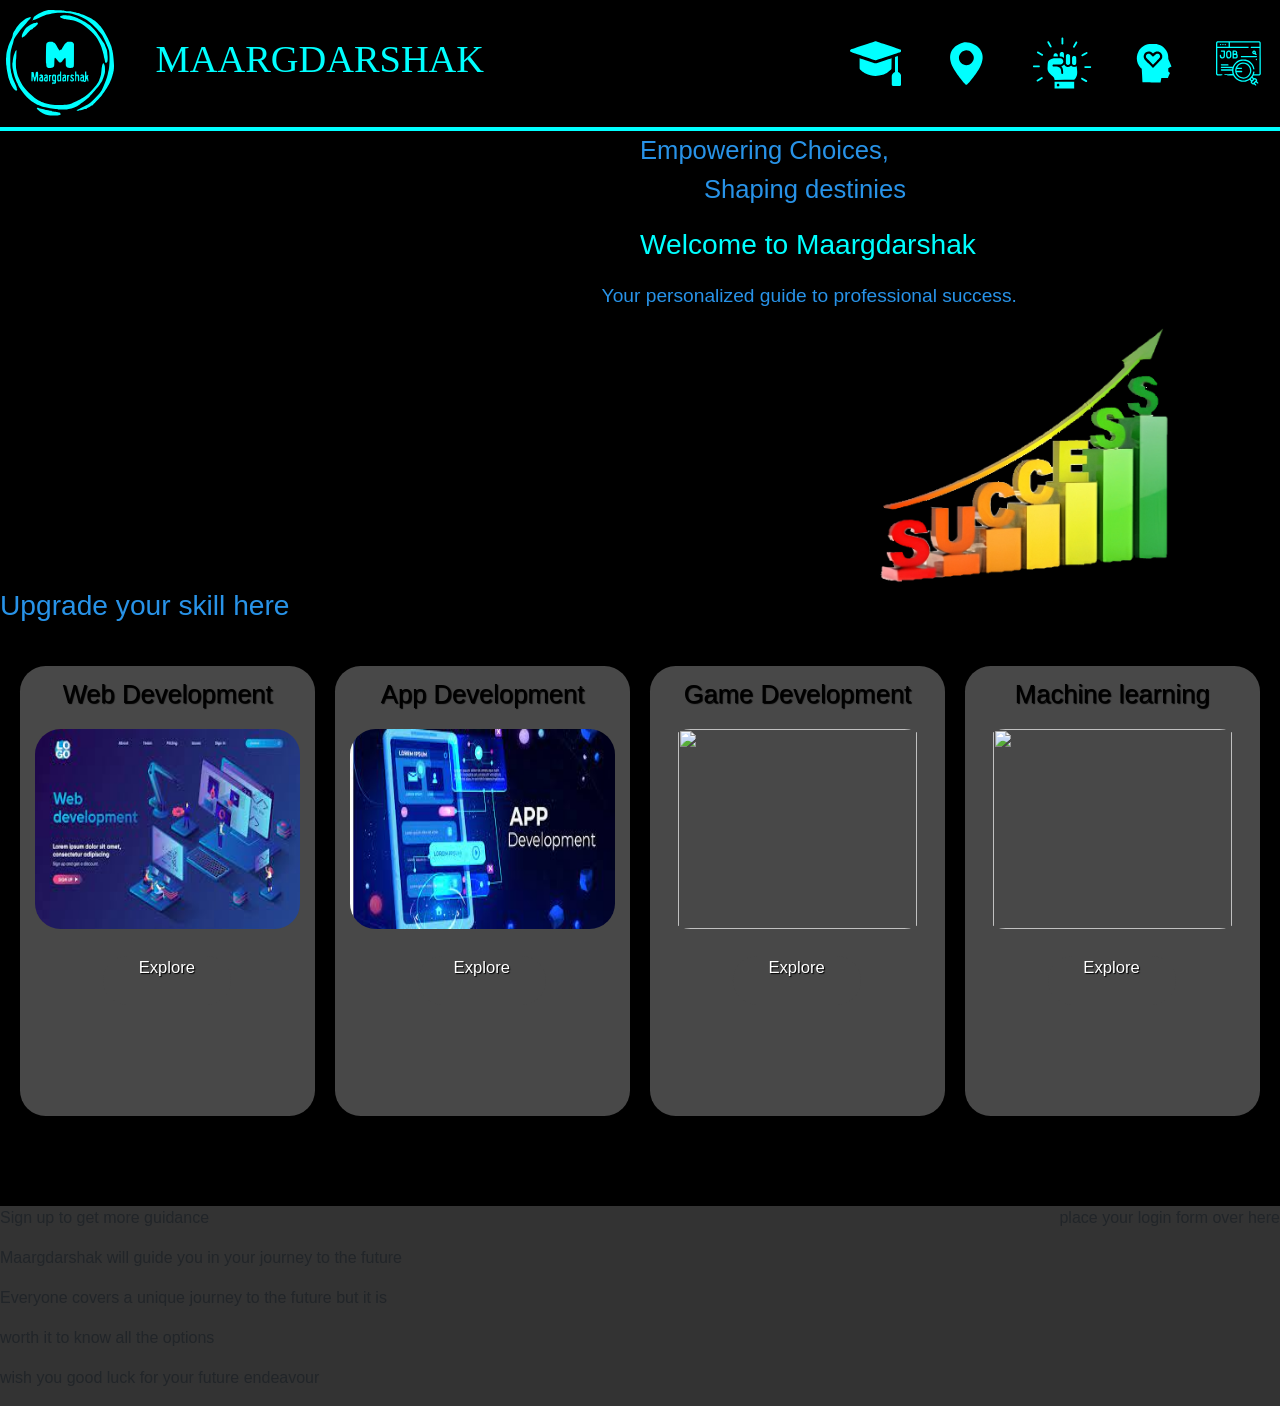
==== index.html @ 3f33ebee "Add files via upload" ====
<!DOCTYPE html>
<html>
<head><title>MAARG DARSHAK</title>
  <meta charset="UTF-8">
    <link rel="stylesheet" href="style.css"/>
    <meta name="viewport" content="width=device-width, initial-scale=1, shrink-to-fit=yes">
    <link rel="stylesheet" href="https://unicons.iconscout.com/release/v2.1.9/css/unicons.css">
  <link rel="stylesheet" href="https://cdnjs.cloudflare.com/ajax/libs/twitter-bootstrap/4.5.0/css/bootstrap.min.css">
  <style>
    body::-webkit-scrollbar {
  width: 0.1em;
  background-color: transparent;
}
    body {
      background-color:black; 
    }
  </style>
</head>
<body>
<div class="mainrow">
<div class="logo">
    <!-- logo -->
    <svg version="1.0" xmlns="http://www.w3.org/2000/svg"
 width="15vw" height="auto" viewBox="0 0 638.000000 668.000000"
 preserveAspectRatio="xMidYMid meet">

<g transform="translate(0.000000,668.000000) scale(0.100000,-0.100000)"
fill="#00ffff" stroke="none">
<path d="M2580 6139 c-19 -6 -62 -17 -95 -26 -182 -46 -393 -141 -551 -249
-123 -83 -124 -84 -129 -123 -2 -18 -16 -46 -31 -64 -24 -28 -24 -32 -9 -43
15 -11 15 -13 -2 -17 -10 -3 3 -5 29 -6 49 -1 83 12 338 129 74 34 173 78 220
97 47 19 89 38 95 42 28 20 141 45 440 98 109 19 612 30 629 13 5 -5 44 -10
86 -11 283 -2 900 -244 1172 -461 153 -122 210 -173 353 -319 148 -152 329
-361 342 -396 4 -10 19 -36 35 -59 33 -50 124 -240 184 -389 25 -60 51 -123
59 -140 35 -75 79 -195 90 -245 26 -111 38 -402 27 -620 -12 -226 -29 -394
-43 -425 -5 -11 -13 -47 -19 -80 -21 -117 -42 -206 -77 -315 -60 -193 -180
-486 -276 -678 -39 -77 -168 -229 -372 -440 -224 -231 -343 -316 -665 -475
-234 -115 -310 -159 -310 -178 0 -12 127 -12 134 0 3 4 27 11 53 14 51 6 111
23 211 58 54 19 66 20 87 9 20 -11 27 -11 40 0 8 7 15 19 15 26 0 8 28 28 63
45 34 17 101 55 148 85 47 30 96 54 108 54 11 0 21 5 21 12 0 6 69 81 153 167
84 86 175 183 202 216 28 33 82 96 120 141 155 179 384 550 456 737 19 51 25
65 47 117 6 14 18 50 27 80 9 30 20 63 26 72 5 10 9 24 9 31 0 8 11 50 25 93
14 43 25 93 25 111 0 17 4 34 10 38 5 3 9 18 9 33 0 15 5 68 11 118 11 92 8
174 -20 514 -9 111 -32 290 -46 360 -2 14 -7 42 -10 63 -4 20 -10 40 -15 43
-5 3 -9 16 -9 30 0 21 -21 108 -48 199 -11 36 -50 129 -98 233 -20 42 -47 102
-61 132 -106 232 -231 445 -365 624 -71 93 -280 304 -348 350 -150 101 -193
127 -265 164 -103 52 -323 147 -400 173 -33 11 -87 30 -120 43 -33 13 -80 29
-105 35 -25 7 -61 16 -80 22 -19 5 -71 17 -115 25 -44 8 -93 18 -110 21 -16 3
-39 12 -50 19 -14 11 -61 14 -182 14 -150 0 -165 2 -200 23 -36 21 -51 22
-353 29 -173 4 -353 9 -400 12 -47 2 -101 0 -120 -5z"/>
<path d="M3340 5844 c-19 -7 -45 -13 -56 -13 -26 -1 -74 -37 -74 -57 0 -17 79
-58 185 -96 57 -20 114 -31 200 -39 66 -6 129 -14 140 -19 11 -5 45 -11 75
-15 30 -3 69 -10 85 -15 401 -118 623 -254 1004 -615 93 -88 251 -265 251
-281 0 -6 7 -17 15 -24 45 -37 224 -387 272 -530 19 -58 46 -148 60 -200 13
-52 31 -120 40 -150 8 -30 19 -86 24 -124 5 -38 14 -77 20 -88 11 -20 24 -82
38 -180 11 -72 15 -78 55 -78 81 0 106 106 87 362 -19 259 -29 314 -71 403
-21 44 -47 110 -59 148 -26 86 -31 94 -111 202 -59 78 -140 198 -177 260 -131
220 -228 348 -374 491 -74 72 -150 142 -170 155 -165 111 -225 149 -294 188
-44 24 -100 54 -124 68 -24 13 -71 35 -103 49 -33 14 -97 43 -143 64 -80 38
-195 79 -317 115 -52 15 -295 36 -398 34 -25 -1 -61 -7 -80 -15z"/>
<path d="M1455 5711 c-222 -107 -476 -349 -617 -586 -23 -38 -56 -88 -73 -110
-17 -22 -37 -56 -45 -75 -7 -19 -17 -40 -21 -45 -4 -6 -10 -39 -14 -75 -9 -83
-52 -204 -127 -353 -67 -135 -72 -147 -139 -352 -56 -171 -82 -300 -84 -430
-1 -50 -5 -97 -9 -104 -11 -17 4 -400 15 -407 5 -3 9 -31 9 -62 0 -31 5 -86
11 -122 6 -36 12 -76 14 -90 2 -14 11 -59 20 -100 9 -41 25 -120 35 -175 11
-55 24 -109 28 -120 5 -11 17 -47 27 -80 10 -33 22 -64 26 -70 4 -5 10 -26 14
-45 4 -19 11 -41 15 -50 4 -8 27 -58 52 -110 65 -136 213 -328 244 -316 9 3
24 1 35 -5 15 -7 24 -7 35 2 16 13 19 75 4 84 -6 3 -10 18 -10 32 0 49 -33
140 -105 288 -40 83 -80 173 -90 200 -9 28 -21 59 -25 70 -16 38 -39 120 -45
160 -4 22 -10 49 -14 60 -16 40 -38 151 -40 199 -1 27 -7 59 -13 70 -16 29
-23 693 -9 806 20 160 27 196 75 368 9 30 27 86 41 125 14 40 34 114 45 166
27 120 34 138 117 263 183 277 353 492 568 718 222 235 264 287 250 310 -3 5
-27 10 -53 10 -35 0 -72 -12 -147 -49z"/>
<path d="M1710 5585 c0 -8 7 -15 15 -15 8 0 15 7 15 15 0 8 -7 15 -15 15 -8 0
-15 -7 -15 -15z"/>
<path d="M1930 5461 c-8 -5 -35 -12 -60 -16 -188 -31 -488 -232 -560 -375 -12
-25 -33 -59 -46 -76 -60 -81 -115 -260 -93 -308 15 -32 20 -32 49 -1 15 16 32
24 49 22 28 -2 65 35 258 254 85 97 97 107 162 134 58 23 70 32 66 46 -5 14
17 32 94 83 99 66 160 126 180 179 9 23 7 31 -9 47 -21 21 -64 26 -90 11z"/>
<path d="M2557 4415 c-46 -25 -68 -55 -81 -114 -13 -64 -19 -992 -6 -1005 5
-5 10 -44 10 -86 0 -90 18 -127 78 -156 34 -18 52 -19 138 -14 114 7 161 25
189 73 17 28 21 57 25 232 7 247 19 281 74 213 172 -212 182 -222 213 -229 48
-10 87 13 145 87 29 36 68 83 86 102 17 19 32 39 32 44 0 4 11 8 24 8 22 0 24
-5 31 -67 5 -38 7 -125 6 -196 -1 -116 1 -131 23 -175 36 -70 69 -85 197 -90
122 -5 168 9 200 62 18 29 19 61 19 624 l0 592 -25 40 c-40 63 -85 80 -212 80
-102 0 -111 -2 -160 -30 -29 -17 -66 -49 -83 -73 -34 -46 -160 -256 -160 -266
0 -14 -52 -61 -68 -61 -10 0 -27 -7 -38 -15 -31 -23 -41 -18 -76 43 -18 31
-37 65 -43 74 -110 190 -153 253 -187 274 -21 13 -42 24 -47 24 -5 0 -14 7
-21 15 -20 25 -232 17 -283 -10z"/>
<path d="M829 3948 c-12 -23 -29 -65 -39 -93 -10 -27 -26 -68 -36 -90 -16 -36
-36 -125 -64 -280 -5 -27 -9 -73 -9 -102 -1 -28 -6 -55 -12 -59 -16 -9 -3
-246 17 -334 8 -36 19 -92 25 -125 27 -177 167 -584 220 -641 10 -11 19 -30
19 -42 0 -40 99 -208 229 -392 154 -216 349 -418 510 -528 97 -67 329 -202
346 -202 6 0 27 -8 46 -18 73 -37 246 -92 349 -111 36 -7 94 -19 130 -26 179
-39 241 -49 420 -66 63 -6 123 -15 132 -20 23 -12 432 -12 472 0 17 6 60 15
96 21 203 36 396 117 590 247 226 152 298 207 408 313 64 62 120 115 125 119
28 23 356 393 430 484 69 87 215 303 249 372 28 55 98 257 98 283 0 8 10 43
22 76 19 53 22 80 21 196 -1 158 -5 197 -28 265 -25 72 -53 109 -71 94 -23
-19 -52 -94 -59 -156 -4 -32 -10 -62 -14 -68 -3 -5 -6 -21 -7 -35 -2 -65 -26
-301 -35 -345 -17 -82 -69 -235 -105 -310 -86 -180 -128 -238 -336 -471 -191
-214 -345 -348 -548 -474 -109 -69 -553 -287 -622 -306 -130 -37 -213 -52
-304 -53 -53 -1 -106 -7 -116 -12 -11 -6 -85 -8 -186 -6 -351 10 -637 51 -822
118 -30 11 -69 25 -87 30 -53 16 -233 111 -318 168 -262 176 -596 511 -777
778 -54 81 -163 295 -207 406 -40 103 -57 160 -76 257 -9 47 -23 114 -31 149
-20 86 -31 477 -16 529 7 20 14 116 17 212 3 96 8 201 11 233 5 53 4 57 -15
57 -14 0 -27 -13 -42 -42z"/>
<path d="M3219 2838 c0 -7 0 -38 0 -68 2 -72 -8 -85 -58 -81 -34 2 -46 -2 -71
-27 -30 -30 -30 -31 -30 -145 0 -63 5 -127 10 -143 11 -32 65 -68 83 -57 7 4
37 8 67 8 l55 0 0 260 0 260 -27 3 c-18 2 -28 -2 -29 -10z m-19 -223 c20 -24
23 -186 4 -213 -17 -24 -43 -29 -62 -10 -15 15 -16 191 -2 219 13 23 43 25 60
4z"/>
<path d="M4022 2588 l3 -263 25 0 25 0 2 125 c3 155 7 170 37 170 46 0 55 -25
58 -165 l3 -130 28 0 c24 0 31 6 42 38 7 21 9 40 4 43 -5 3 -9 56 -9 117 -1
103 -3 114 -24 141 -23 27 -27 28 -75 22 l-50 -7 -3 83 -3 83 -33 3 -32 3 2
-263z"/>
<path d="M4557 2843 c-4 -3 -7 -56 -7 -118 0 -75 -4 -115 -12 -123 -10 -10
-10 -14 0 -21 9 -6 12 -35 10 -112 -3 -99 -4 -104 -25 -107 -21 -3 -23 1 -25
55 -1 32 -1 78 1 103 5 85 -7 129 -42 151 -40 25 -110 21 -140 -9 -35 -35 5
-82 42 -48 21 19 42 21 59 4 21 -21 13 -37 -27 -48 -21 -5 -50 -19 -65 -31
-24 -19 -26 -26 -26 -103 0 -107 8 -116 107 -114 55 1 77 -2 91 -15 23 -21 46
-22 62 -3 6 8 21 16 33 18 20 3 23 11 27 73 4 52 9 70 19 70 9 0 18 -15 23
-35 24 -101 28 -111 51 -108 19 3 22 9 21 53 -1 28 -9 72 -18 98 -21 64 -20
109 4 157 l20 40 -30 0 c-24 0 -35 -7 -51 -35 -12 -19 -25 -35 -30 -35 -14 0
-11 18 4 23 10 3 10 9 0 26 -8 12 -13 57 -13 111 l0 90 -28 0 c-16 0 -32 -3
-35 -7z m-117 -375 c-1 -62 -17 -88 -53 -88 -20 0 -28 6 -33 26 -10 38 8 87
36 101 44 22 50 17 50 -39z"/>
<path d="M1970 2833 c-21 -2 -41 -12 -47 -22 -6 -10 -17 -73 -24 -141 -8 -86
-16 -123 -26 -127 -8 -3 -17 -3 -20 1 -7 6 -18 63 -32 161 -17 115 -20 120
-82 123 l-55 3 -3 -238 c-1 -131 1 -246 4 -255 9 -22 51 -24 59 -2 3 9 6 65 6
124 0 60 4 111 9 114 17 11 28 -20 41 -114 16 -119 25 -140 61 -140 22 0 30 6
33 23 3 12 14 69 26 126 11 58 22 107 25 110 15 15 24 -27 28 -134 3 -66 6
-121 6 -122 4 -11 53 0 57 12 9 22 10 455 2 455 -4 0 -7 10 -5 22 2 24 -7 27
-63 21z"/>
<path d="M2140 2677 c-16 -8 -26 -23 -28 -39 -3 -22 2 -29 23 -34 18 -4 30 -2
35 7 7 10 11 10 24 0 24 -20 20 -29 -17 -45 -57 -23 -77 -59 -77 -136 0 -57 3
-70 23 -88 20 -19 35 -22 105 -22 44 0 83 3 85 8 3 4 2 74 -1 157 -5 147 -5
150 -33 177 -22 22 -37 28 -71 28 -24 0 -54 -6 -68 -13z m98 -207 c5 -69 -4
-90 -38 -90 -30 0 -30 1 -30 54 0 45 4 58 22 70 32 23 43 15 46 -34z"/>
<path d="M2403 2675 c-25 -10 -33 -20 -33 -39 0 -29 33 -44 55 -26 17 14 67 9
73 -7 2 -7 -5 -16 -15 -19 -71 -24 -102 -47 -117 -85 -26 -63 -21 -120 12
-151 24 -24 35 -26 100 -26 40 1 75 5 78 9 3 5 5 76 6 159 1 144 0 152 -22
175 -27 29 -85 33 -137 10z m92 -226 c0 -63 0 -64 -29 -67 -34 -4 -46 10 -46
56 0 22 8 41 25 58 38 38 50 27 50 -47z"/>
<path d="M2827 2680 c-40 -25 -48 -63 -41 -193 8 -148 19 -167 96 -167 44 0
48 -2 48 -24 0 -19 -7 -26 -30 -31 -19 -4 -36 -2 -45 5 -8 7 -25 10 -38 6 -20
-5 -23 -11 -23 -56 0 -33 4 -50 12 -50 7 0 16 5 19 10 3 6 35 10 69 10 103 0
104 2 107 205 1 94 1 193 1 221 -2 52 -2 52 -39 58 -94 15 -119 16 -136 6z
m107 -158 c7 -92 6 -105 -9 -122 -22 -25 -37 -25 -58 -2 -12 13 -16 39 -16
102 0 96 15 133 52 128 20 -3 23 -11 31 -106z"/>
<path d="M3371 2664 c-37 -31 -38 -39 -10 -55 16 -8 27 -8 44 1 28 15 59 10
63 -11 2 -11 -12 -20 -44 -30 -69 -21 -88 -52 -88 -142 -1 -102 5 -108 113
-104 l86 2 3 162 2 161 -26 21 c-39 31 -104 28 -143 -5z m109 -201 c0 -71 -9
-86 -46 -81 -26 3 -29 7 -32 47 -3 34 2 49 19 67 12 13 31 24 41 24 15 0 18
-8 18 -57z"/>
<path d="M3796 2667 c-20 -20 -26 -36 -26 -67 0 -62 25 -99 93 -135 21 -12 27
-23 27 -50 0 -33 -2 -35 -34 -35 -28 0 -35 4 -40 25 -7 28 -36 34 -55 11 -8
-10 -8 -20 3 -40 21 -42 46 -55 104 -56 70 0 92 21 92 90 0 49 -2 52 -66 114
-60 57 -65 65 -55 84 14 26 33 28 51 7 7 -8 25 -15 41 -15 24 0 29 4 29 23 0
35 -33 59 -89 65 -43 4 -53 1 -75 -21z"/>
<path d="M2622 2498 l3 -173 30 0 30 0 2 120 c3 147 7 163 36 167 16 2 23 11
25 31 l3 27 -66 0 -65 0 2 -172z"/>
<path d="M3597 2664 c-10 -10 -8 -316 2 -332 4 -8 19 -12 32 -10 24 3 24 5 29
135 3 72 8 135 12 139 4 4 18 12 30 18 13 7 23 20 23 31 0 17 -8 20 -60 23
-34 2 -64 0 -68 -4z"/>
<path d="M1982 898 c-23 -23 -12 -44 61 -114 137 -134 323 -230 544 -281 23
-6 134 -11 246 -12 351 -4 480 38 390 128 -23 22 -46 30 -128 45 -55 10 -120
22 -145 27 -25 6 -70 15 -100 20 -30 6 -62 14 -70 18 -9 5 -40 12 -70 15 -30
4 -64 11 -75 15 -11 5 -63 16 -115 26 -52 9 -102 20 -110 23 -8 3 -40 11 -70
18 -103 23 -185 45 -243 64 -66 23 -98 25 -115 8z"/>
</g>
</svg>
<h1 class="name">MAARGDARSHAK</h1>
</div>
<div  class="elements">
 
    <!-- academics -->
    <abbr title="Academics" ><svg class="icon" id="exploreButton"  version="1.0" xmlns="http://www.w3.org/2000/svg"
 width="4vw" height="auto" viewBox="0 0 512.000000 512.000000"
 preserveAspectRatio="xMidYMid meet">

<g transform="translate(0.000000,512.000000) scale(0.100000,-0.100000)"
fill="#000000" stroke="none">
<path d="M1325 4397 c-666 -222 -1224 -411 -1242 -420 -92 -48 -110 -176 -33
-240 21 -18 375 -140 1262 -436 678 -226 1242 -411 1253 -411 34 0 2452 810
2487 833 38 26 68 79 68 122 0 43 -30 96 -68 122 -38 25 -2455 833 -2492 833
-14 0 -569 -182 -1235 -403z"/>
<path d="M4638 3262 l-138 -46 0 -747 0 -746 -42 -19 c-121 -54 -219 -165
-258 -291 -19 -61 -20 -93 -20 -522 0 -520 -2 -506 80 -548 43 -23 51 -23 389
-23 328 0 347 1 387 21 31 15 48 32 63 63 20 41 21 59 21 479 0 285 -4 454
-11 489 -27 128 -128 260 -245 320 l-64 33 0 793 c0 627 -3 792 -12 791 -7 0
-75 -22 -150 -47z"/>
<path d="M960 2593 c0 -280 5 -526 10 -547 21 -94 326 -340 585 -473 530 -272
1137 -317 1715 -126 133 44 357 153 480 233 208 137 385 298 400 366 8 33 15
1054 7 1054 -1 0 -340 -113 -752 -251 l-750 -252 -95 0 -95 0 -750 252 c-412
138 -751 251 -752 251 -2 0 -3 -228 -3 -507z"/>
</g>
</svg></abbr>
<div id="overlay" class="overlay">
  <iframe id="animateFrame" src="academics.html"></iframe>
  <script src="demo.js"></script>
</div>

<!-- location --> 

<abbr title="Location" ><svg class="icon" version="1.0" xmlns="http://www.w3.org/2000/svg"
width="3.5vw" height="auto" viewBox="0 0 48.000000 48.000000"
preserveAspectRatio="xMidYMid meet">

<g transform="translate(0.000000,48.000000) scale(0.100000,-0.100000)"
fill="#00ffff" stroke="none">
<path d="M200 461 c-130 -41 -168 -142 -102 -267 35 -64 127 -184 142 -184 15
0 107 120 142 184 40 76 43 135 9 190 -36 57 -131 96 -191 77z m95 -106 c33
-32 33 -78 0 -110 -49 -50 -135 -15 -135 55 0 41 39 80 80 80 19 0 40 -9 55
-25z"/>
</g>
</svg></abbr>

<!-- strength -->

<abbr title="Strength" ><a href="page.html"><svg class="icon" version="1.0" xmlns="http://www.w3.org/2000/svg"
 width="4.7vw" height="auto" viewBox="0 0 512.000000 512.000000"
 preserveAspectRatio="xMidYMid meet">

<g transform="translate(0.000000,512.000000) scale(0.100000,-0.100000)"
fill="#00ffff" stroke="none">
<path d="M2536 4709 l-26 -20 0 -254 0 -254 26 -20 c35 -28 67 -26 101 3 l28
24 0 247 0 247 -28 24 c-34 29 -66 31 -101 3z"/>
<path d="M1330 4400 c-44 -44 -40 -57 85 -276 65 -113 127 -212 139 -220 29
-20 68 -18 94 6 46 43 42 57 -74 261 -60 105 -121 204 -136 220 -31 35 -78 39
-108 9z"/>
<path d="M3764 4392 c-12 -2 -29 -11 -37 -20 -34 -40 -237 -405 -237 -428 0
-59 56 -97 107 -72 37 17 261 397 262 444 1 46 -47 84 -95 76z"/>
<path d="M442 3530 c-31 -29 -33 -83 -4 -111 32 -31 403 -239 427 -239 37 0
55 10 71 41 16 32 11 70 -14 92 -42 37 -405 237 -430 237 -16 0 -38 -9 -50
-20z"/>
<path d="M2455 3491 c-40 -24 -71 -60 -84 -94 -16 -42 -15 -267 2 -267 6 0 43
-5 81 -10 83 -12 143 -38 213 -91 l53 -40 0 190 c0 110 -4 202 -11 218 -13 34
-55 80 -91 99 -39 20 -127 18 -163 -5z"/>
<path d="M4435 3395 c-110 -63 -208 -124 -217 -136 -44 -53 10 -143 75 -123
36 11 390 217 415 241 22 22 28 56 16 88 -7 17 -54 45 -76 45 -7 0 -103 -52
-213 -115z"/>
<path d="M1922 3374 c-55 -33 -82 -86 -89 -175 l-6 -69 187 0 186 0 0 58 c-1
64 -19 123 -47 154 -55 61 -158 76 -231 32z"/>
<path d="M2983 3309 c-22 -11 -54 -39 -70 -61 l-28 -41 0 -347 0 -346 28 -42
c74 -113 237 -109 305 8 l27 45 0 325 c0 179 -3 337 -7 352 -19 65 -105 127
-178 128 -19 0 -54 -9 -77 -21z"/>
<path d="M3496 3147 c-21 -13 -49 -42 -62 -63 -23 -38 -24 -43 -24 -303 0
-254 1 -265 22 -303 13 -23 41 -51 66 -65 59 -35 143 -30 197 11 69 53 75 79
75 356 0 277 -6 303 -75 356 -53 40 -143 45 -199 11z"/>
<path d="M1790 2960 c-128 -16 -247 -76 -333 -169 -91 -98 -106 -155 -128
-490 -14 -221 -9 -304 25 -401 46 -133 106 -208 303 -376 72 -63 147 -133 167
-157 42 -52 82 -136 91 -195 l7 -42 836 2 836 3 59 70 c82 98 152 243 178 370
18 85 20 124 16 265 -4 133 -39 435 -51 448 -2 1 -30 -10 -62 -25 -51 -24 -72
-28 -149 -28 -78 0 -98 4 -145 27 -31 15 -69 41 -84 57 l-29 30 -40 -35 c-88
-80 -228 -106 -342 -63 -65 24 -149 96 -180 153 l-19 35 -53 -49 c-46 -42
-118 -85 -176 -104 -15 -5 -13 -11 18 -52 20 -26 43 -60 51 -76 32 -62 55
-183 61 -325 l6 -141 -32 -32 c-27 -27 -37 -31 -64 -26 -55 10 -67 36 -67 140
-2 364 -148 496 -550 496 -139 0 -171 8 -189 47 -17 37 -13 62 14 88 l24 25
325 0 c380 0 399 4 479 88 53 57 71 106 71 187 -1 104 -59 191 -159 237 -48
22 -60 23 -350 25 -165 0 -329 -3 -365 -7z"/>
<path d="M134 2350 c-28 -11 -54 -48 -54 -76 0 -12 9 -33 21 -48 l20 -26 254
0 254 0 20 26 c28 35 26 67 -3 101 l-24 28 -234 2 c-128 1 -243 -2 -254 -7z"/>
<path d="M4471 2274 c-28 -35 -26 -67 3 -101 l24 -28 247 0 247 0 24 28 c29
34 31 66 3 101 l-20 26 -254 0 -254 0 -20 -26z"/>
<path d="M625 1255 c-110 -64 -208 -125 -217 -136 -24 -28 -23 -70 2 -97 43
-46 56 -42 276 84 113 64 212 127 220 138 17 25 18 65 1 87 -14 19 -50 39 -69
39 -7 0 -103 -52 -213 -115z"/>
<path d="M4209 1310 c-29 -17 -43 -65 -27 -97 17 -37 397 -261 444 -262 61 -2
101 91 57 132 -10 8 -105 65 -212 126 -188 108 -225 122 -262 101z"/>
<path d="M1920 680 l0 -290 835 0 835 0 0 290 0 290 -835 0 -835 0 0 -290z
m337 110 c8 0 28 -14 44 -31 48 -52 34 -150 -26 -177 -67 -31 -146 0 -164 63
-11 42 1 95 28 119 22 20 70 36 89 30 8 -2 20 -4 29 -4z"/>
</g>
</svg></a></abbr>

<!-- interest -->

<a href="page2.html"><abbr  title="Interest" ><svg class="icon" version="1.0" xmlns="http://www.w3.org/2000/svg"
 width="3vw" height="auto" viewBox="0 0 512.000000 512.000000"
 preserveAspectRatio="xMidYMid meet">

<g transform="translate(0.000000,512.000000) scale(0.100000,-0.100000)"
fill="#00ffff" stroke="none">
<path d="M1930 5109 c-635 -75 -1191 -454 -1478 -1008 -206 -398 -263 -831
-166 -1270 36 -161 74 -264 159 -436 95 -189 178 -306 331 -465 l121 -125 52
-895 c28 -492 51 -898 51 -902 0 -5 542 -8 1204 -8 l1204 0 5 23 c3 12 27 147
53 299 l48 278 436 0 435 0 52 118 c28 64 92 208 141 318 l89 202 -113 103
-112 104 -1 226 -1 225 214 107 c118 59 217 110 219 115 3 4 -93 232 -214 507
l-218 500 -1 101 c-1 309 -45 551 -145 790 -233 556 -735 960 -1335 1075 -105
20 -150 22 -535 25 -231 1 -454 -2 -495 -7z m34 -994 c129 -27 239 -90 363
-208 l73 -69 85 81 c98 92 175 141 284 179 67 23 91 26 206 26 120 0 137 -2
216 -30 203 -72 360 -232 422 -429 18 -59 22 -93 22 -210 -1 -119 -4 -150 -24
-205 -53 -152 -65 -166 -657 -760 l-554 -555 -536 535 c-294 294 -555 563
-580 596 -88 122 -127 244 -127 394 0 115 19 197 72 305 130 265 440 413 735
350z"/>
<path d="M1725 3817 c-186 -62 -298 -237 -265 -414 21 -118 30 -129 500 -598
l440 -440 435 435 c240 239 446 453 459 475 52 88 63 220 26 318 -23 62 -93
146 -151 182 -98 62 -236 71 -345 21 -48 -22 -93 -61 -241 -209 l-183 -181
-183 181 c-211 211 -248 234 -377 240 -44 2 -91 -3 -115 -10z"/>
</g>
</svg></abbr></a>

<!-- job -->
<abbr title="Job" ><svg class="icon" version="1.0" xmlns="http://www.w3.org/2000/svg"
 width="3.5vw" height="auto" viewBox="0 0 512.000000 512.000000"
 preserveAspectRatio="xMidYMid meet">

<g transform="translate(0.000000,512.000000) scale(0.100000,-0.100000)"
fill="#000000" stroke="none">
<path d="M145 5085 c-51 -18 -120 -91 -134 -141 -8 -27 -11 -571 -11 -1815 l0
-1777 27 -52 c17 -31 45 -65 71 -84 l44 -31 270 -3 c310 -3 318 -2 318 67 0
26 -7 44 -21 57 -19 17 -42 19 -267 22 -236 3 -248 4 -269 24 l-23 21 0 1474
0 1473 1769 0 1768 0 27 21 c36 28 36 80 0 108 -27 21 -30 21 -1075 21 l-1049
0 0 240 0 240 1665 0 1666 0 24 -25 c25 -24 25 -24 25 -240 l0 -215 -476 0
c-285 0 -483 -4 -493 -10 -10 -5 -24 -22 -30 -39 -10 -24 -10 -34 3 -59 8 -16
23 -32 31 -36 9 -3 230 -6 491 -6 l474 0 0 -1469 0 -1468 -21 -27 -20 -26
-294 0 -295 0 11 27 c19 47 48 204 42 221 -13 36 -36 52 -74 52 -50 0 -62 -19
-88 -137 -48 -222 -150 -401 -323 -569 -176 -170 -383 -273 -628 -310 -114
-17 -176 -17 -295 -3 -250 31 -485 147 -665 329 -229 231 -342 527 -327 854
13 285 126 537 331 742 210 210 460 320 756 331 337 13 633 -106 862 -345 152
-159 252 -352 297 -573 15 -70 36 -91 87 -87 58 5 72 36 56 129 -41 239 -183
493 -376 677 -177 167 -385 276 -626 328 -118 26 -391 26 -507 1 -262 -56
-464 -166 -654 -356 -121 -121 -191 -220 -261 -368 l-48 -103 -664 0 c-629 0
-664 -1 -679 -18 -24 -27 -22 -85 4 -108 20 -18 48 -19 661 -22 l640 -3 -6
-24 c-4 -14 -9 -45 -13 -70 l-6 -45 -628 0 c-616 0 -629 0 -649 -20 -30 -30
-27 -83 6 -109 26 -21 35 -21 645 -21 l619 0 0 -47 c0 -67 17 -174 40 -265 11
-43 20 -80 20 -82 0 -3 -202 -7 -449 -8 -425 -3 -450 -4 -470 -22 -14 -13 -21
-31 -21 -57 0 -71 -16 -69 525 -69 l480 0 34 -63 c86 -156 247 -335 394 -436
150 -102 341 -181 517 -212 108 -20 345 -17 450 5 157 32 307 91 453 178 l38
22 71 -71 72 -72 -17 -36 c-19 -40 -22 -100 -7 -141 6 -15 43 -60 83 -102 105
-109 171 -133 252 -92 l39 20 82 -80 c91 -89 117 -98 159 -55 43 42 34 68 -57
162 l-82 84 62 61 61 62 84 -82 c94 -91 120 -100 162 -57 43 42 34 68 -56 160
l-81 83 16 30 c42 81 8 162 -111 272 -92 84 -122 91 -238 55 -15 -4 -36 10
-90 65 l-70 70 18 28 c10 15 31 53 47 85 l30 57 338 0 338 0 54 33 c42 25 61
44 82 86 l28 53 0 1777 c0 1222 -3 1788 -11 1814 -14 53 -93 132 -144 146 -28
8 -724 11 -2410 11 -2018 -1 -2376 -3 -2410 -15z m1295 -375 l0 -240 -645 0
-645 0 0 215 c0 216 0 216 25 240 l24 25 621 0 620 0 0 -240z m2722 -4012
l-62 -63 -65 65 -65 64 62 63 63 63 65 -65 65 -65 -63 -62z m236 -245 l-168
-168 -60 60 c-33 33 -60 64 -60 70 0 5 73 83 162 172 l163 163 65 -65 65 -65
-167 -167z"/>
<path d="M477 4762 c-23 -25 -22 -85 1 -105 26 -24 85 -22 107 3 23 26 23 74
0 100 -24 26 -85 27 -108 2z"/>
<path d="M737 4762 c-23 -25 -22 -85 1 -105 10 -10 35 -17 55 -17 67 0 96 71
50 123 -22 23 -85 23 -106 -1z"/>
<path d="M1000 4760 c-24 -24 -26 -67 -4 -98 23 -33 86 -31 113 4 12 15 21 34
21 44 0 10 -9 29 -21 44 -26 33 -79 36 -109 6z"/>
<path d="M572 4007 c-27 -29 -28 -67 -3 -98 18 -23 26 -24 166 -27 l146 -3 -3
-259 c-3 -243 -4 -260 -24 -286 -37 -50 -70 -68 -124 -68 -91 0 -150 67 -150
169 0 48 -5 68 -21 89 -26 33 -79 36 -110 5 -19 -19 -21 -30 -17 -113 6 -136
54 -213 165 -268 54 -26 77 -32 132 -32 116 0 221 66 273 173 22 45 23 56 26
370 3 323 3 324 -19 347 -22 24 -25 24 -219 24 -192 0 -197 0 -218 -23z"/>
<path d="M1345 4010 c-65 -25 -131 -90 -163 -159 -23 -50 -26 -70 -30 -225 -7
-249 9 -327 84 -414 76 -89 229 -123 336 -75 65 30 132 94 159 156 23 50 24
62 24 277 0 162 -4 236 -13 263 -21 59 -83 129 -142 161 -72 39 -180 46 -255
16z m185 -149 c21 -11 44 -36 58 -62 22 -42 23 -51 20 -239 -3 -188 -4 -196
-27 -229 -64 -90 -195 -87 -253 6 -22 36 -23 46 -23 233 0 179 2 198 21 230
44 75 130 101 204 61z"/>
<path d="M1911 4004 c-20 -26 -21 -37 -21 -430 0 -221 3 -410 6 -419 14 -35
58 -45 206 -45 79 0 160 3 181 6 61 11 138 63 172 118 27 44 30 59 33 144 5
110 -10 161 -63 215 l-35 36 22 43 c17 32 23 59 22 108 0 108 -65 201 -163
236 -23 9 -91 13 -188 14 l-152 0 -20 -26z m337 -149 c51 -43 51 -107 1 -154
-20 -18 -35 -21 -116 -21 l-93 0 0 100 0 100 89 0 c81 0 92 -2 119 -25z m63
-363 c26 -29 29 -40 29 -97 0 -57 -3 -68 -29 -97 l-29 -33 -121 -3 -121 -4 0
137 0 137 121 -3 121 -4 29 -33z"/>
<path d="M4270 4019 c-133 -53 -179 -223 -88 -333 49 -59 98 -79 184 -74 l73
5 38 -40 c49 -51 87 -68 125 -55 16 6 33 18 38 28 21 39 11 68 -44 127 l-54
59 11 42 c22 85 -27 186 -113 230 -47 24 -125 29 -170 11z m120 -159 c24 -24
25 -48 4 -78 -32 -46 -114 -17 -114 40 0 26 36 58 65 58 14 0 34 -9 45 -20z"/>
<path d="M2852 3387 c-29 -31 -28 -72 3 -102 l24 -25 879 0 c874 0 879 0 906
21 34 27 36 77 3 107 l-23 22 -885 0 -886 0 -21 -23z"/>
<path d="M4563 3054 c-20 -20 -24 -31 -19 -57 12 -62 70 -85 120 -46 34 27 36
77 3 107 -31 30 -72 28 -104 -4z"/>
<path d="M3030 2658 c-118 -9 -198 -31 -316 -88 -162 -79 -284 -186 -382 -338
-161 -249 -186 -579 -65 -866 78 -187 246 -363 439 -460 232 -116 526 -127
765 -27 247 103 444 316 527 571 33 99 43 165 43 286 0 254 -86 466 -261 644
-95 97 -145 133 -258 190 -144 72 -312 102 -492 88z m315 -178 c328 -101 545
-397 546 -742 0 -162 -33 -280 -116 -413 -43 -69 -137 -170 -205 -221 -194
-143 -490 -184 -720 -97 -146 54 -281 159 -371 286 -45 64 -98 178 -113 240
l-6 27 298 0 c323 0 333 2 346 55 7 29 -15 79 -39 89 -9 3 -154 6 -322 6
l-306 0 6 88 c9 136 -26 122 312 122 280 0 293 1 310 20 25 28 23 76 -4 103
-21 21 -29 22 -281 25 -143 2 -260 5 -260 8 0 14 38 77 84 137 122 163 330
279 530 295 107 9 224 -2 311 -28z"/>
<path d="M600 2463 c-52 -19 -68 -85 -30 -123 19 -19 33 -20 418 -20 449 0
442 -1 442 69 0 26 -7 44 -21 57 -20 18 -43 19 -408 21 -212 1 -393 -1 -401
-4z"/>
</g>
</svg></abbr>
</div>
</div>
<div class="horizontal_line"></div>
<div class="row1">
  <img class="image" src="bbiiu.png">
 <div class="row1.1">
   <pre id="one">Empowering Choices,
         Shaping destinies</pre>
  <p id="two">Welcome to Maargdarshak </p>
  <p id="three">Your personalized guide to professional success.</p>
  <img id="success" src="images (1) copy.png">
  </div>
</div>
<p id="four">Upgrade your skill here</p>
<div class="contain">
  <div class="dabba">
    <p style="margin-top: 3%;">Web Development</p>
    <img style="border-radius: 2vw;" src="web.jpeg" width="90%" height="200vh">
    <div class="bttn"><a class="link" href="https://www.youtube.com/@TechGun">Explore</a></div>
  </div>
  <div class="dabba">
    <p style="margin-top: 3%;">App Development</p>
    <img style="border-radius: 2vw;" src="app.jpeg" width="90%" height="200vh">
    <div class="bttn"><a class="link" href="https://youtu.be/u64gyCdqawU"> Explore</a></div> 
  </div>
  <div class="dabba">
    <p style="margin-top: 3%;">Game Development</p>
    <img style="border-radius: 2vw;" src="C:\Users\suraj\Desktop\website\download (2).jpeg" width="90%" height="200vh">
    <div class="bttn"><a class="link" href="https://youtu.be/oriezhSIIY4">Explore</a></div>
  </div>
  <div class="dabba">
    <p style="margin-top: 3%;">Machine learning</p>
    <img style="border-radius: 2vw;" src="C:\Users\suraj\Desktop\website\download (3).jpeg" width="90%" height="200vh">
    <div class="bttn"><a class="link" href="https://youtu.be/gmvvaobm7eQ">Explore</a></div>
  </div>
</div>
<div class="footer">
  <div class="content1">
    <p>Sign up to get more guidance</p>
   <p> Maargdarshak will guide you in your journey to the future </p>
   <p>Everyone covers a unique journey to the future but it is </p>
   <p>worth it to know all the options</p>
   <p>wish you good luck for your future endeavour</p>
  </div>
  <div class="loginform">place your login form over here </div>
</div>
</body>
</html>
---- style.css ----
::selection {
    background-color: aqua;
}
.name{
color: aqua;
font-size: 3vw;
font-family: "Berlin sans FB";
padding: 7%;
}
.mainrow{
    display: flex;
    align-items: center;
    justify-content: space-between;
}
.logo{
    display: flex;
}
.icon{
    margin: 1.5vw;
}
.icon path {
    fill: aqua; 
    transition: fill 0.3s; 
  }
  
  .icon:hover path {
    fill: #F8381B; 
  }
.horizontal_line{
width: 100%;
height: 0.5vh;
background-color: aqua;
}
.image{
    position: relative;
    width: 50vw;
    height: auto;
    left: -5vw;
}
.row1{
    display: flex;
}
#one{
    color: #2893E8;
    font-size: 2vw;
    font-family: "Arial Black", sans-serif;
}
#one::selection{
    background-color: rgba(40, 147, 232, 0.5);
    color:#2893E8 ;
}
#two{
    color: aqua;
    font-size: 2.2vw;
    font-family: "Arial Black", sans-serif;
}

#three{
    color: #2893E8;
    font-size: 1.5vw;
    font-family: "Arial Black", sans-serif;
    position: relative;
    left: -3vw;
}
#success{
    width: 30vw;
    height: auto; 
    position: relative;
    left: 15vw;
    -webkit-user-drag: none;
}
body{
    overflow-x: hidden;
    font-family: Arial, sans-serif;
}
#four{
    color: #2893E8;
    font-size: 2.2vw;
    font-family: "Arial Black", sans-serif;
    margin-right: 3vw;
}
.line{
    display: flex;
}

 #exploreButton:hover {
    content: "Academics";
    color: #48ff00;
  }  
.overlay {
    display: none;
    position: fixed;
    top: 0;
    left: 0;
    width: 100%;
    height: 100%;
    background-color: rgba(0, 0, 0, 0.8);
    z-index: 9999;
}

iframe {
    width: 0;
    height: 0;
    position: absolute;
    top: 50%;
    left: 50%;
    transform: translate(-50%, -50%);
    border: none;
}
.object{
    display: flex;
    justify-content: space-evenly;
    align-items: center;
    margin-top: 5%;
    margin-bottom: 10%;
}
.picture{
    justify-content: center;
    width: 90%;
    height: 40%;
    border-radius:2vw;
}


@media (min-width: 768px) {
  .button-56 {
    padding: 0 40px;
  }
}
.abi{
    flex-direction: column;
    text-align: center;
}
.contain{
    display: flex;
    justify-content: space-evenly;
    margin-top: 3%;
}
.dabba{
    background-color: #484848;
    width: 23vw;
    height: 50vh;
    border-radius: 2vw;
    transition: border-image 0.5s;
    text-align: center;
    color: black;
    font-size: 2vw;
    font-family: "Papyrus", sans-serif;
    text-shadow: 1px 1px 1px rgba(0, 0, 0, 1);
    margin-bottom: 10VH;
}
.dabba:hover {
    transform: translate(5px, 5px);
    }
    .bttn{
        width: 10vw;
        height: 5.5vh;
        background-color: #484848;
        font-family: "Arial black", sans-serif;
        position: relative;
        left: 28%;
        margin-top: 9%;
        border-radius: 2vw;
        color: white;
        font-size: 1.3vw;
        text-align: center;
        justify-self: center;
        text-decoration: none;
    }
.bttn:hover{
    background-color:black ;
}
 .link {
    color: inherit;
    text-decoration: none;
}
.link:hover{
    text-decoration: none;
}
.footer{
    background-color: #333333;
    display: flex;
    justify-content: space-between;
}
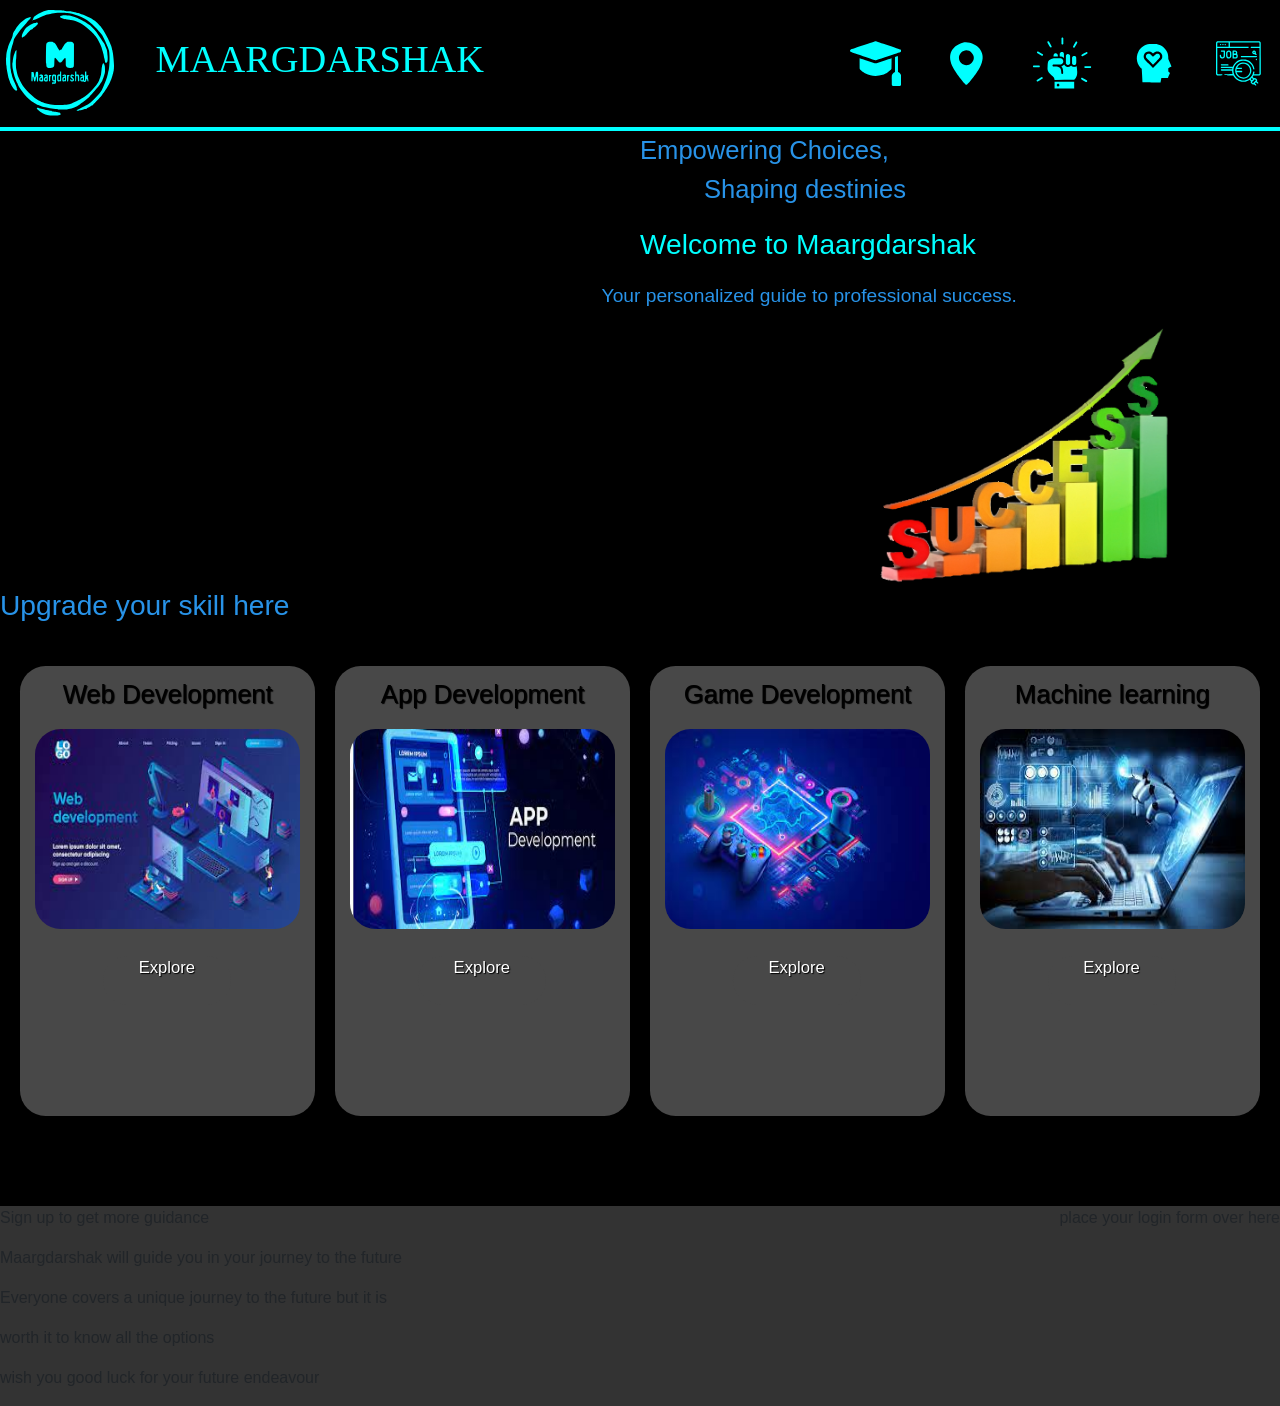
==== commit 06ec6765: "Update index.html" ====
--- a/index.html
+++ b/index.html
@@ -412,12 +412,12 @@
   </div>
   <div class="dabba">
     <p style="margin-top: 3%;">Game Development</p>
-    <img style="border-radius: 2vw;" src="C:\Users\suraj\Desktop\website\download (2).jpeg" width="90%" height="200vh">
+    <img style="border-radius: 2vw;" src="download (2).jpeg" width="90%" height="200vh">
     <div class="bttn"><a class="link" href="https://youtu.be/oriezhSIIY4">Explore</a></div>
   </div>
   <div class="dabba">
     <p style="margin-top: 3%;">Machine learning</p>
-    <img style="border-radius: 2vw;" src="C:\Users\suraj\Desktop\website\download (3).jpeg" width="90%" height="200vh">
+    <img style="border-radius: 2vw;" src="download (3).jpeg" width="90%" height="200vh">
     <div class="bttn"><a class="link" href="https://youtu.be/gmvvaobm7eQ">Explore</a></div>
   </div>
 </div>
@@ -432,4 +432,4 @@
   <div class="loginform">place your login form over here </div>
 </div>
 </body>
-</html>+</html>
